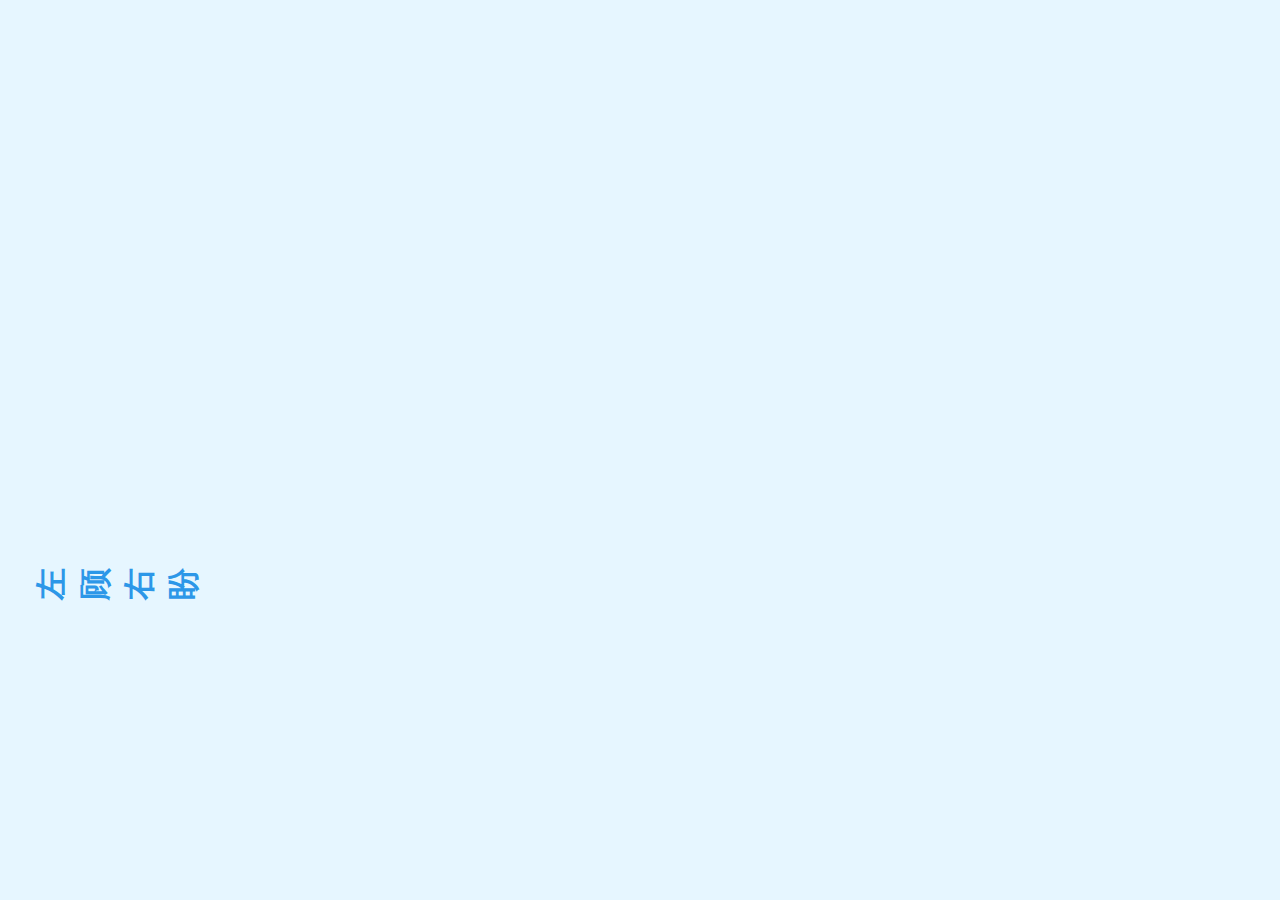
==== index.html @ a29b7257 "Please look around" ====
<!DOCTYPE html>
<html lang="en">

<head>
    <meta charset="utf-8">
    <meta http-equiv="X-UA-Compatible" content="IE=edge">
    <meta name="viewport" content="width=device-width, initial-scale=1">
    <title>Look Around</title>

    <link rel="stylesheet" href="https://maxcdn.bootstrapcdn.com/font-awesome/4.4.0/css/font-awesome.min.css">

    <!-- HTML5 Shim and Respond.js IE8 support of HTML5 elements and media queries -->
    <!-- WARNING: Respond.js doesn't work if you view the page via file:// -->
    <!--[if lt IE 9]>
      <script src="https://oss.maxcdn.com/libs/html5shiv/3.7.2/html5shiv.js"></script>
      <script src="https://oss.maxcdn.com/libs/respond.js/1.4.2/respond.min.js"></script>
    <![endif]-->
    <style media="screen">
        html,
        body {
            width: 100%;
            height: 100%;
            margin: 0;
            font-size: 16px;
        }

        .container {
            display: table;
            position: absolute;
            width: 100%;
            height: 100%;
        }

        .home-background {
            color: #2c97e8;
            background: #e6f6ff;
            overflow: hidden;
            transition: color .4s ease, background .4s ease, border-color .4s ease, box-shadow .4s ease, opacity .4s ease, -webkit-perspective 2s ease;
            transition: color .4s ease, background .4s ease, border-color .4s ease, box-shadow .4s ease, opacity .4s ease, perspective 2s ease;
        }

        .main {
            display: table-cell;
            vertical-align: middle;
        }

        .clearfix:before {
            content: ' ';
            clear:both;
        }

        .content-wrapper {
        }

        .content {
            position: relative;
            height: 600px;
            margin-left: 30px;
            float: left;
            width: 200px;
        }

        .ro {
            position: absolute;
            width: 24px;
            height: 24px;
            margin: 0;
            top: 0;
        }

        .ro-left {
            transform: rotateZ(90deg);
            text-align: right;
        }

        .ro-right {
            top: 576px;
            transform: rotateZ(-90deg);
        }

        .ro-content {
            margin: 0;
            padding: 0;
            width: 600px;
            line-height: 24px;
        }
    </style>
</head>

<body>
    <div class="container home-background">
        <header class="clearfix" style="margin:0 30px;">
            <h1 class="ro ro-right">左顾右盼</h1>
        </header>
        <div id="main" class="main clearfix">

        </div>
    </div>
    <!-- jQuery (necessary for Bootstrap's JavaScript plugins) -->
    <script type="text/javascript" src="https://www.google.com/jsapi"></script>
    <script src="lookaround.js"></script>
</body>

</html>
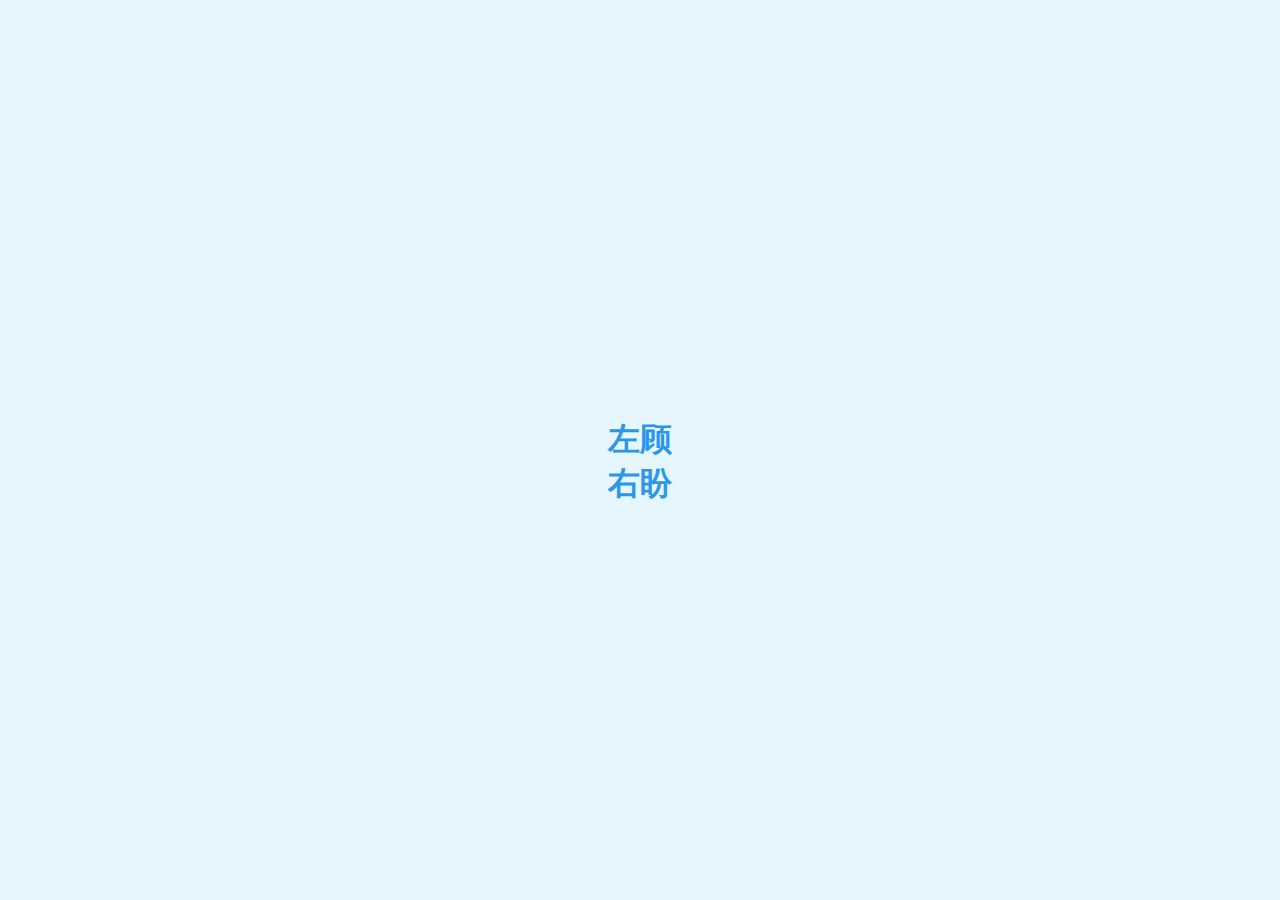
==== commit b23d1eec: "Add loading animation." ====
--- a/index.html
+++ b/index.html
@@ -7,97 +7,28 @@
     <meta name="viewport" content="width=device-width, initial-scale=1">
     <title>Look Around</title>
 
-    <link rel="stylesheet" href="https://maxcdn.bootstrapcdn.com/font-awesome/4.4.0/css/font-awesome.min.css">
-
     <!-- HTML5 Shim and Respond.js IE8 support of HTML5 elements and media queries -->
     <!-- WARNING: Respond.js doesn't work if you view the page via file:// -->
     <!--[if lt IE 9]>
       <script src="https://oss.maxcdn.com/libs/html5shiv/3.7.2/html5shiv.js"></script>
       <script src="https://oss.maxcdn.com/libs/respond.js/1.4.2/respond.min.js"></script>
     <![endif]-->
-    <style media="screen">
-        html,
-        body {
-            width: 100%;
-            height: 100%;
-            margin: 0;
-            font-size: 16px;
-        }
-
-        .container {
-            display: table;
-            position: absolute;
-            width: 100%;
-            height: 100%;
-        }
-
-        .home-background {
-            color: #2c97e8;
-            background: #e6f6ff;
-            overflow: hidden;
-            transition: color .4s ease, background .4s ease, border-color .4s ease, box-shadow .4s ease, opacity .4s ease, -webkit-perspective 2s ease;
-            transition: color .4s ease, background .4s ease, border-color .4s ease, box-shadow .4s ease, opacity .4s ease, perspective 2s ease;
-        }
-
-        .main {
-            display: table-cell;
-            vertical-align: middle;
-        }
-
-        .clearfix:before {
-            content: ' ';
-            clear:both;
-        }
-
-        .content-wrapper {
-        }
-
-        .content {
-            position: relative;
-            height: 600px;
-            margin-left: 30px;
-            float: left;
-            width: 200px;
-        }
-
-        .ro {
-            position: absolute;
-            width: 24px;
-            height: 24px;
-            margin: 0;
-            top: 0;
-        }
-
-        .ro-left {
-            transform: rotateZ(90deg);
-            text-align: right;
-        }
-
-        .ro-right {
-            top: 576px;
-            transform: rotateZ(-90deg);
-        }
-
-        .ro-content {
-            margin: 0;
-            padding: 0;
-            width: 600px;
-            line-height: 24px;
-        }
-    </style>
+    <link rel="stylesheet" href="css/custom.css" charset="utf-8">
+    <link rel="stylesheet" href="css/animate.css" charset="utf-8">
 </head>
 
 <body>
     <div class="container home-background">
-        <header class="clearfix" style="margin:0 30px;">
-            <h1 class="ro ro-right">左顾右盼</h1>
+        <header>
+            <h1 id="title" class="title-loading rotate infinite animated">左顾右盼</h1>
         </header>
         <div id="main" class="main clearfix">
-
+            <div id="wrapper" class="wrapper center"></div>
         </div>
     </div>
     <!-- jQuery (necessary for Bootstrap's JavaScript plugins) -->
     <script type="text/javascript" src="https://www.google.com/jsapi"></script>
+    <script type="text/javascript" src="bower_components/jquery/dist/jquery.min.js"></script>
     <script src="lookaround.js"></script>
 </body>
 
--- a/css/custom.css
+++ b/css/custom.css
@@ -0,0 +1,116 @@
+html,
+body {
+    width: 100%;
+    height: 100%;
+    margin: 0;
+    font-size: 16px;
+}
+
+.center {
+    text-align: center;
+}
+
+.container {
+    display: table;
+    position: absolute;
+    width: 100%;
+    height: 100%;
+}
+
+.home-background {
+    color: #2c97e8;
+    background: #e6f6ff;
+    overflow: hidden;
+    transition: color .4s ease, background .4s ease, border-color .4s ease, box-shadow .4s ease, opacity .4s ease, -webkit-perspective 2s ease;
+    transition: color .4s ease, background .4s ease, border-color .4s ease, box-shadow .4s ease, opacity .4s ease, perspective 2s ease;
+}
+
+.main {
+    display: table-cell;
+    vertical-align: middle;
+}
+
+.clearfix:before {
+    content: ' ';
+    clear:both;
+}
+
+.wrapper {
+    width: 80%;
+    margin: 0 auto;
+}
+
+.wrapper > section {
+    display: inline-block;
+    text-align: left;
+    margin: 0 30px;
+}
+
+.content {
+    position: relative;
+    height: 600px;
+    margin-left: 30px;
+    float: left;
+    width: 200px;
+}
+
+.ro {
+    position: absolute;
+    width: 24px;
+    height: 24px;
+    margin: 0;
+    top: 0;
+}
+
+.ro-left {
+    transform: rotateZ(90deg);
+    text-align: right;
+}
+
+.ro-right {
+    top: 576px;
+    transform: rotateZ(-90deg);
+}
+
+.ro-title {
+    font-size: 24px;
+    color: #2c97e8;
+}
+
+.ro-title:hover {
+    text-decoration: underline;
+}
+
+a.ro-title {
+    display: block;
+    text-decoration: none;
+}
+
+.ro-title,
+.ro-content {
+    margin: 0;
+    padding: 0;
+    width: 600px;
+    line-height: 24px;
+}
+
+.title-loading {
+    position: absolute;
+    height: 64px;
+    width: 64px;
+    left: 0;
+    right: 0;
+    top: 0;
+    bottom: 0;
+    margin: auto;
+}
+
+.title {
+    position: absolute;
+    height: 64px;
+    width: 128px;
+    left:50px;
+    top:50px;
+    margin-top: -16px;
+    margin-left: -16px;
+}
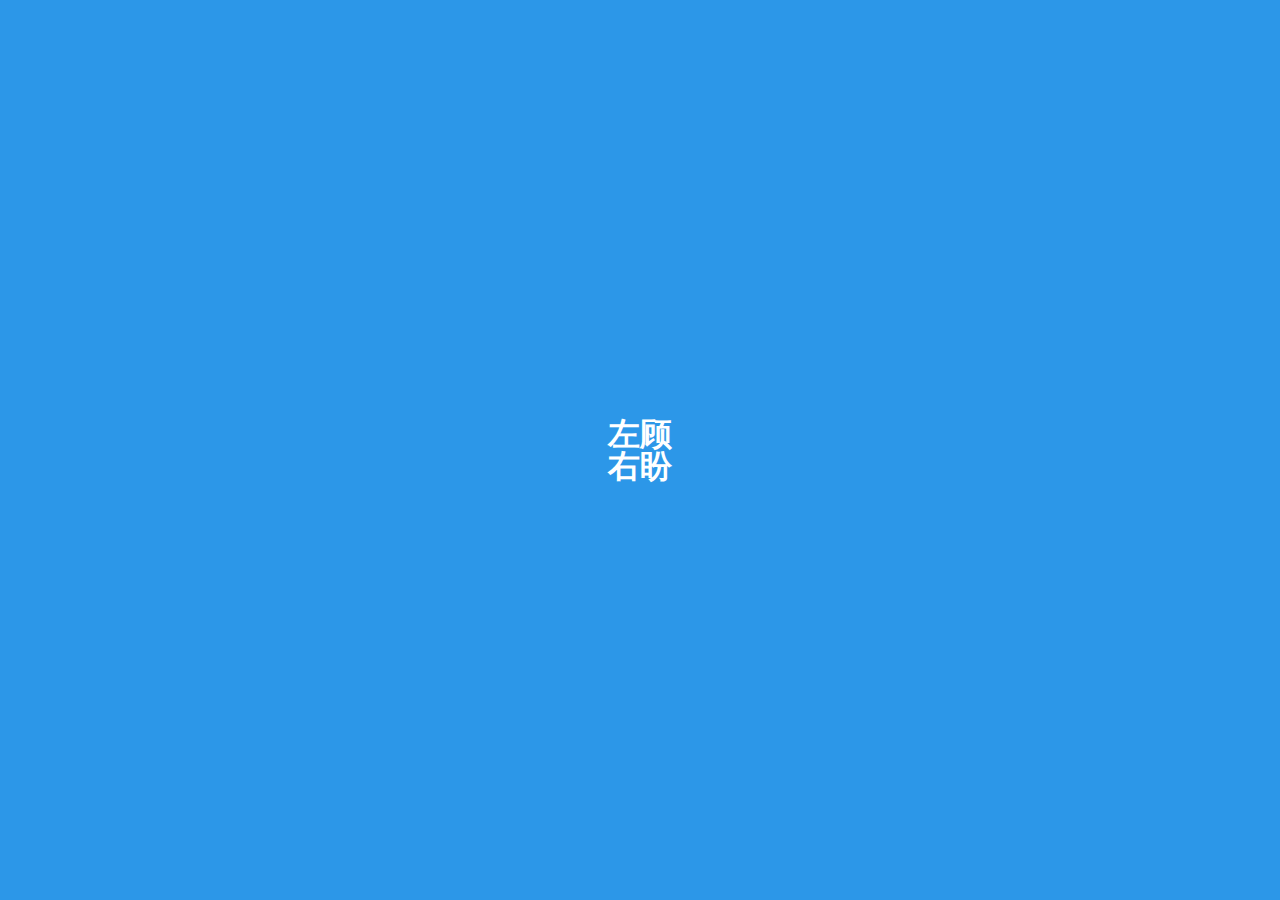
==== commit 23068d53: "Allow user to customize RSS url." ====
--- a/index.html
+++ b/index.html
@@ -13,6 +13,7 @@
       <script src="https://oss.maxcdn.com/libs/html5shiv/3.7.2/html5shiv.js"></script>
       <script src="https://oss.maxcdn.com/libs/respond.js/1.4.2/respond.min.js"></script>
     <![endif]-->
+    <link rel="stylesheet" href="bower_components/bootstrap/dist/css/bootstrap.min.css">
     <link rel="stylesheet" href="css/custom.css" charset="utf-8">
     <link rel="stylesheet" href="css/animate.css" charset="utf-8">
 </head>
--- a/css/custom.css
+++ b/css/custom.css
@@ -1,51 +1,51 @@
-html,
-body {
+html, body {
     width: 100%;
     height: 100%;
     margin: 0;
     font-size: 16px;
+    font-family: 'PingHei', 'PingFang SC', 'Helvetica Neue', 'Helvetica', 'STHeitiSC-Light', 'Arial', sans-serif;
+    font-weight: normal;
 }
-
+a:hover {
+    color: #fff;
+}
 .center {
     text-align: center;
 }
-
 .container {
     display: table;
     position: absolute;
     width: 100%;
     height: 100%;
 }
-
 .home-background {
-    color: #2c97e8;
-    background: #e6f6ff;
+    color: #fff;
+    background: #2c97e8;
     overflow: hidden;
     transition: color .4s ease, background .4s ease, border-color .4s ease, box-shadow .4s ease, opacity .4s ease, -webkit-perspective 2s ease;
     transition: color .4s ease, background .4s ease, border-color .4s ease, box-shadow .4s ease, opacity .4s ease, perspective 2s ease;
+    background-size: cover;
+    background-position: center center;
+    background-repeat: no-repeat;
 }
-
 .main {
     display: table-cell;
     vertical-align: middle;
 }
-
 .clearfix:before {
     content: ' ';
-    clear:both;
+    clear: both;
 }
-
 .wrapper {
-    width: 80%;
-    margin: 0 auto;
+    margin-left: 10%;
+    width: 90%;
+    overflow-x: auto;
 }
-
 .wrapper > section {
     display: inline-block;
     text-align: left;
     margin: 0 30px;
 }
-
 .content {
     position: relative;
     height: 600px;
@@ -53,7 +53,6 @@
     float: left;
     width: 200px;
 }
-
 .ro {
     position: absolute;
     width: 24px;
@@ -61,39 +60,31 @@
     margin: 0;
     top: 0;
 }
-
 .ro-left {
     transform: rotateZ(90deg);
     text-align: right;
 }
-
 .ro-right {
     top: 576px;
     transform: rotateZ(-90deg);
 }
-
 .ro-title {
     font-size: 24px;
-    color: #2c97e8;
+    color: #fff;
 }
-
 .ro-title:hover {
     text-decoration: underline;
 }
-
 a.ro-title {
     display: block;
     text-decoration: none;
 }
-
-.ro-title,
-.ro-content {
+.ro-title, .ro-content {
     margin: 0;
     padding: 0;
     width: 600px;
     line-height: 24px;
 }
-
 .title-loading {
     position: absolute;
     height: 64px;
@@ -103,14 +94,17 @@
     top: 0;
     bottom: 0;
     margin: auto;
+    line-height: 32px;
+    font-size: 32px;
 }
-
 .title {
     position: absolute;
     height: 64px;
-    width: 128px;
-    left:50px;
-    top:50px;
-    margin-top: -16px;
-    margin-left: -16px;
+    width: 180px;
+    left: 50px;
+    top: 30px;
+    line-height: 32px;
 }
+.title .sub-title {
+    font-size: 24px;
+}
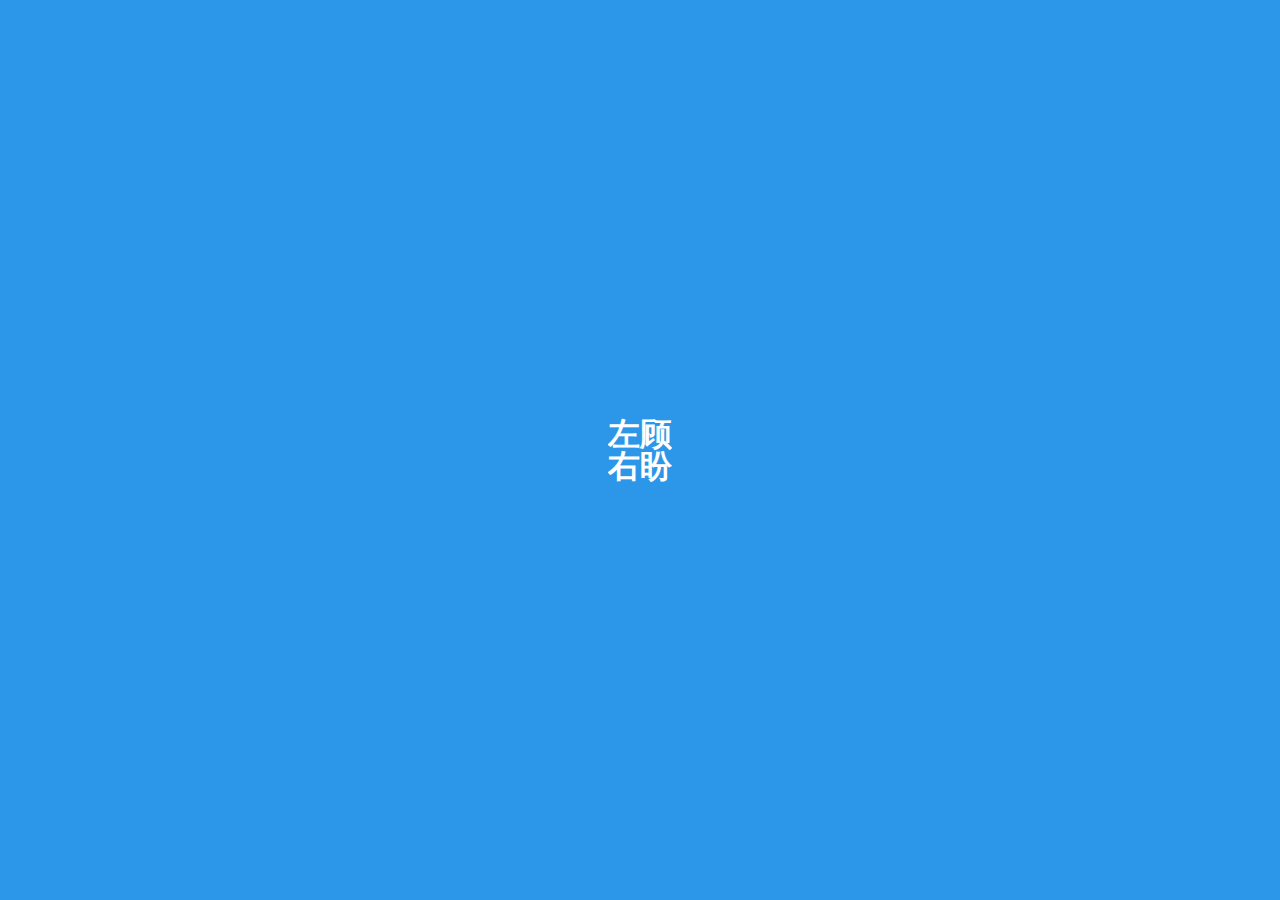
==== commit 2dbbdde3: "Update loading affect." ====
--- a/index.html
+++ b/index.html
@@ -21,7 +21,10 @@
 <body>
     <div class="container home-background">
         <header>
-            <h1 id="title" class="title-loading rotate infinite animated">左顾右盼</h1>
+            <h1 id="title" class="title loading rotate infinite animated">
+                左顾右盼
+                <span class="sub-title">Look Around</span>
+            </h1>
         </header>
         <div id="main" class="main clearfix">
             <div id="wrapper" class="wrapper center"></div>
--- a/css/custom.css
+++ b/css/custom.css
@@ -85,7 +85,16 @@
     width: 600px;
     line-height: 24px;
 }
-.title-loading {
+
+.title {
+    position: absolute;
+    height: 64px;
+    width: 180px;
+    left: 50px;
+    top: 30px;
+    line-height: 32px;
+}
+.title.loading {
     position: absolute;
     height: 64px;
     width: 64px;
@@ -96,14 +105,7 @@
     margin: auto;
     line-height: 32px;
     font-size: 32px;
-}
-.title {
-    position: absolute;
-    height: 64px;
-    width: 180px;
-    left: 50px;
-    top: 30px;
-    line-height: 32px;
+    overflow: hidden;
 }
 .title .sub-title {
     font-size: 24px;
